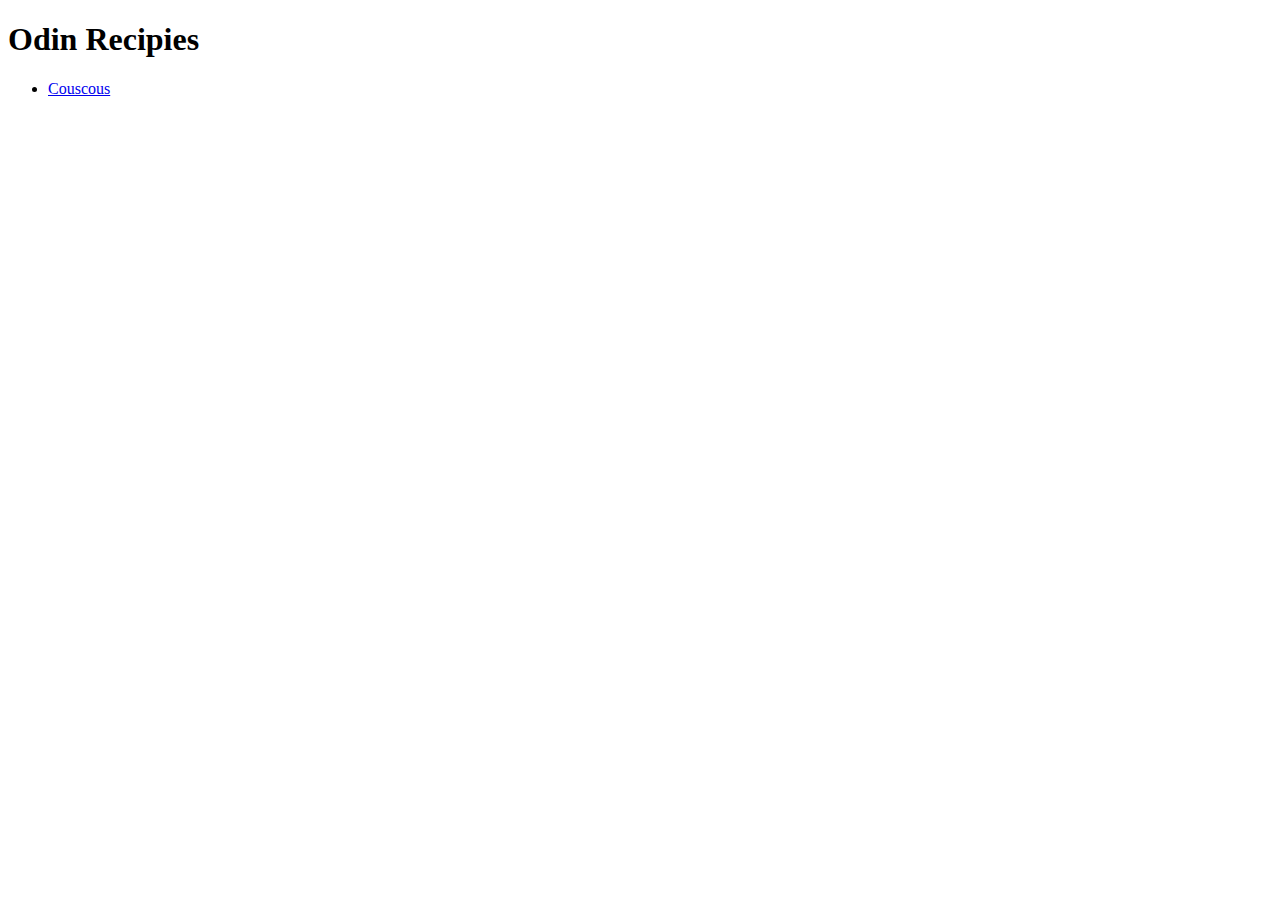
==== index.html @ f6f5823e "Create homepage 'index.html' with a single nav item" ====
<!DOCTYPE html>
<html lang="en">

<head>
    <meta charset="UTF-8">
    <meta http-equiv="X-UA-Compatible" content="IE=edge">
    <meta name="viewport" content="width=device-width, initial-scale=1.0">
    <title>Chef Odin</title>
</head>

<body>
    <header>
        <h1>Odin Recipies</h1>
        <nav>
            <ul>
                <!-- li tag is block level so the anchor tag must go inside it  -->
                <li><a href="/recipies/couscous.html">Couscous</a></li>
            </ul>
        </nav>
    </header>
</body>

</html>
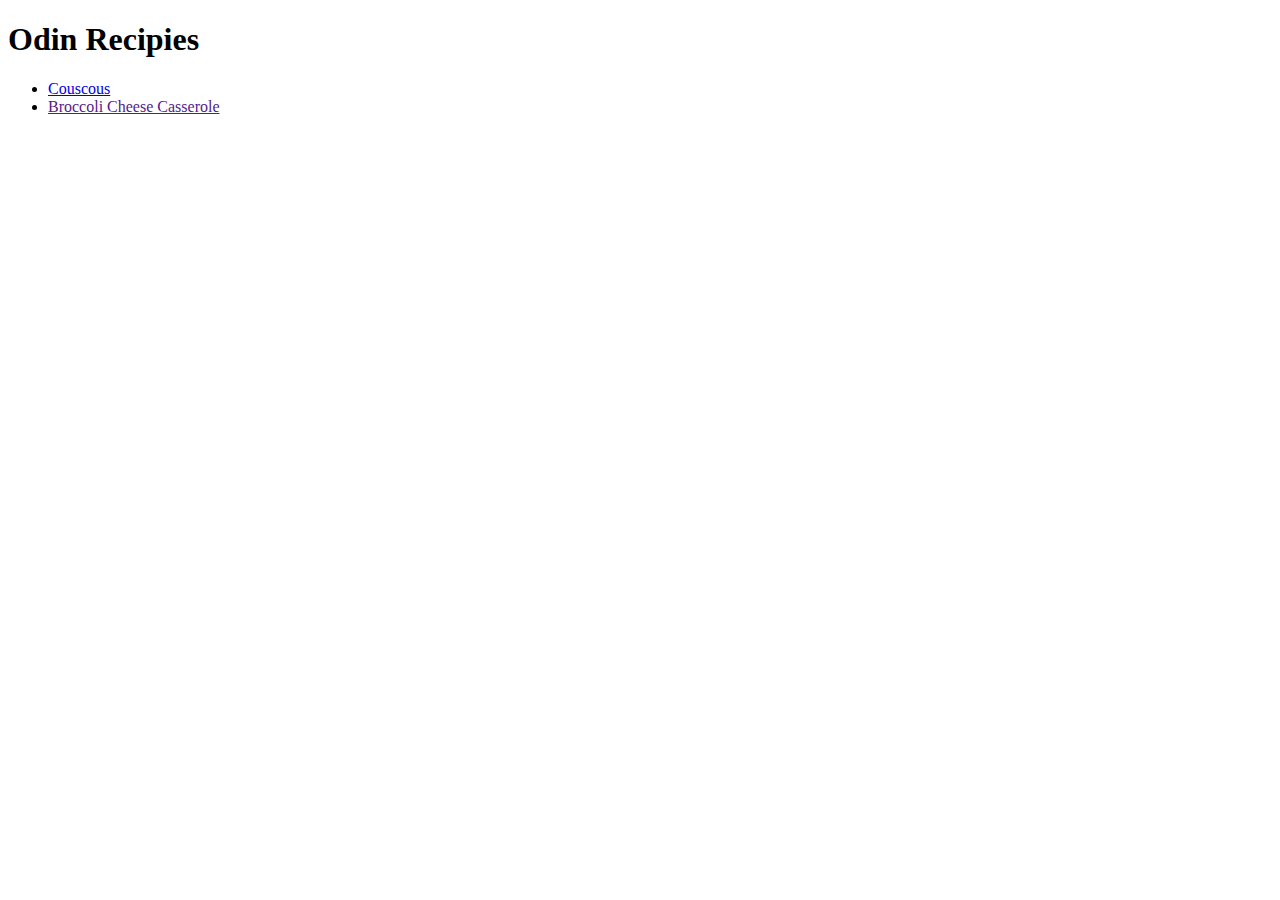
==== commit 9b04ad7d: "Add navigation to all pages" ====
--- a/index.html
+++ b/index.html
@@ -15,6 +15,7 @@
             <ul>
                 <!-- li tag is block level so the anchor tag must go inside it  -->
                 <li><a href="/recipies/couscous.html">Couscous</a></li>
+                <li><a href="">Broccoli Cheese Casserole</a></li>
             </ul>
         </nav>
     </header>
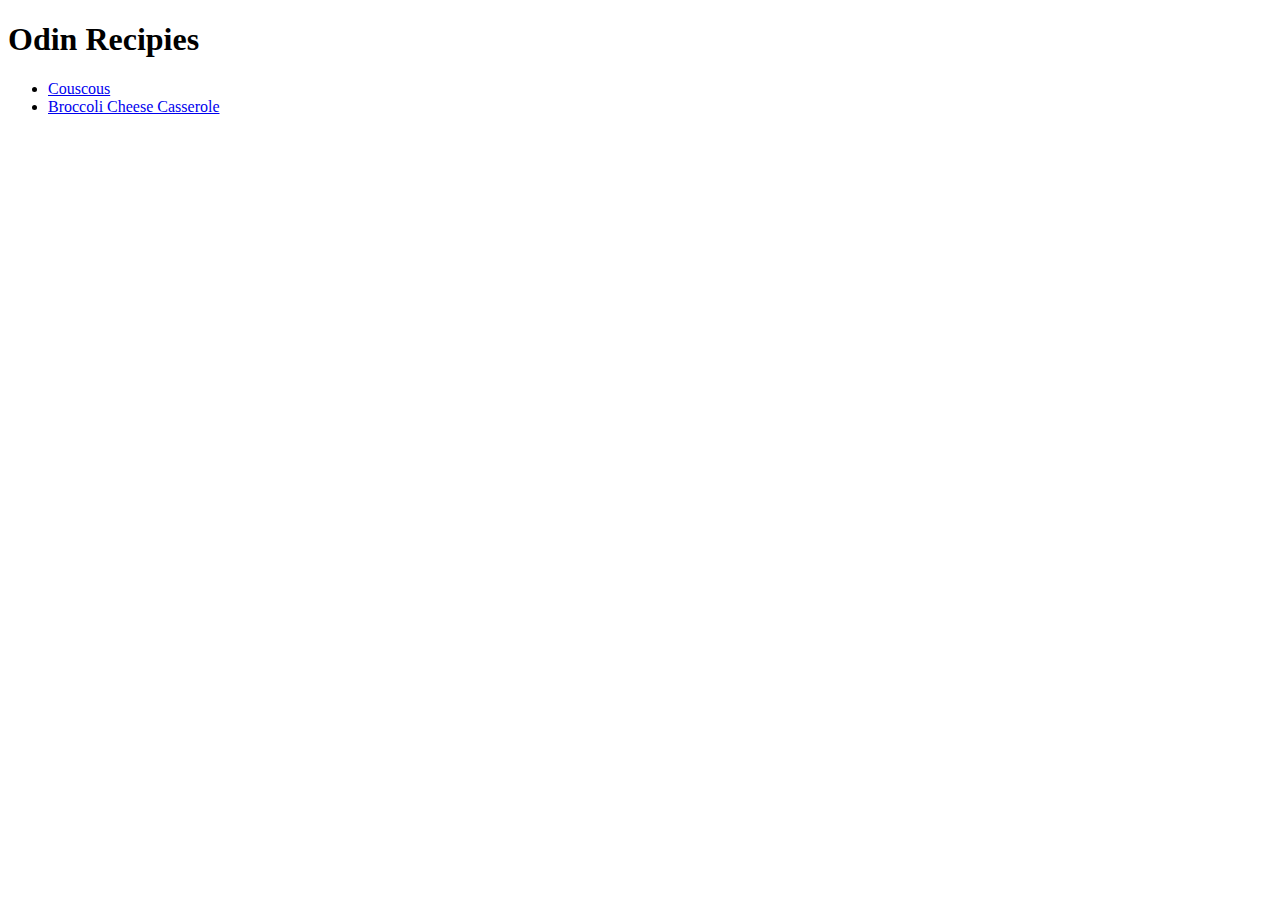
==== commit 8a850c73: "Edit homepage broken navigation" ====
--- a/index.html
+++ b/index.html
@@ -15,7 +15,7 @@
             <ul>
                 <!-- li tag is block level so the anchor tag must go inside it  -->
                 <li><a href="/recipies/couscous.html">Couscous</a></li>
-                <li><a href="">Broccoli Cheese Casserole</a></li>
+                <li><a href="/recipies/broccoli-cheese-casserole.html">Broccoli Cheese Casserole</a></li>
             </ul>
         </nav>
     </header>
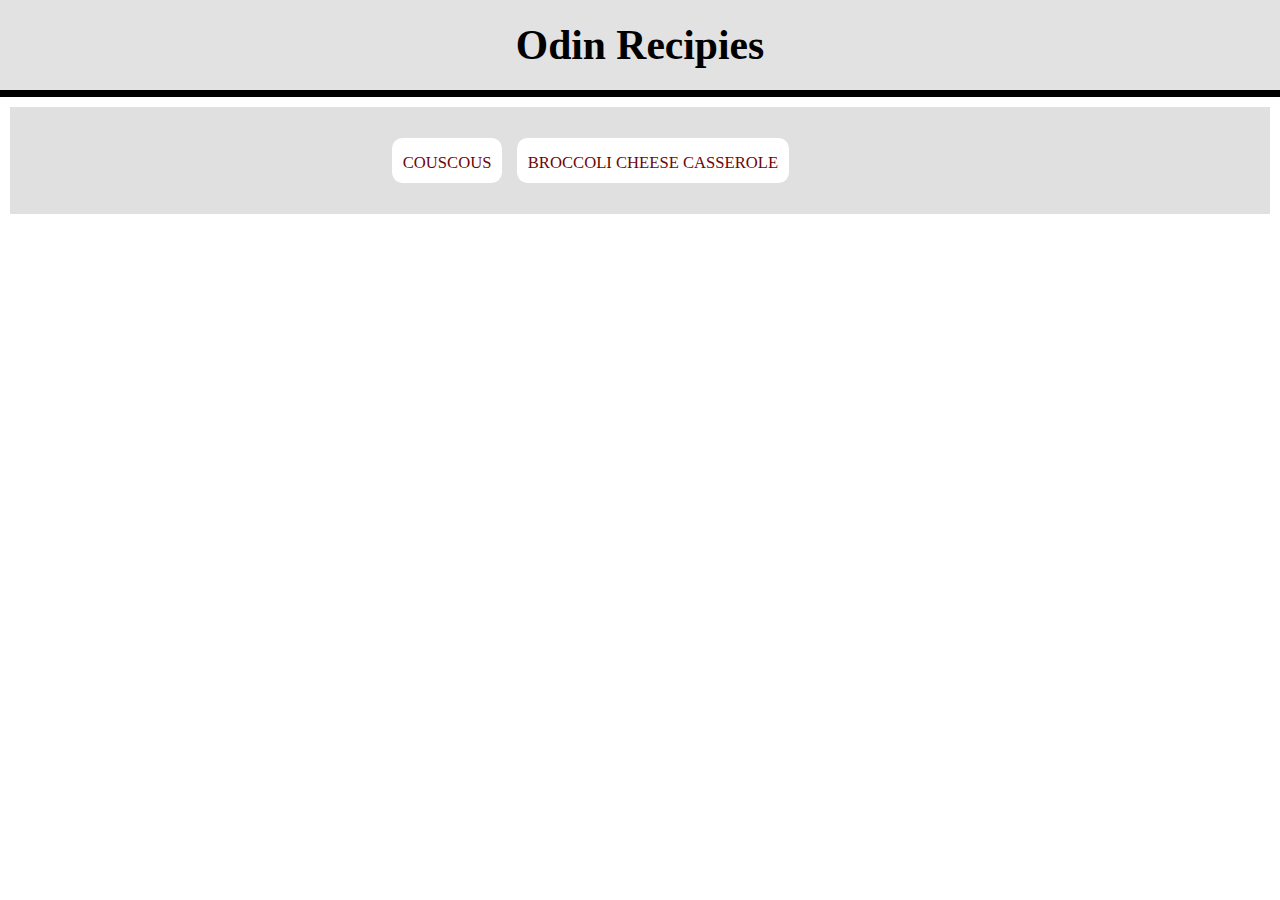
==== commit fd9601f7: "Tweak style of the pages" ====
--- a/index.html
+++ b/index.html
@@ -6,6 +6,7 @@
     <meta http-equiv="X-UA-Compatible" content="IE=edge">
     <meta name="viewport" content="width=device-width, initial-scale=1.0">
     <title>Chef Odin</title>
+    <link rel="stylesheet" href="styles/style.css">
 </head>
 
 <body>
@@ -14,8 +15,8 @@
         <nav>
             <ul>
                 <!-- li tag is block level so the anchor tag must go inside it  -->
-                <li><a href="/recipies/couscous.html">Couscous</a></li>
-                <li><a href="/recipies/broccoli-cheese-casserole.html">Broccoli Cheese Casserole</a></li>
+                <li><a href="./recipies/couscous.html" title="Couscous Recipies">Couscous</a></li>
+                <li><a href="./recipies/broccoli-cheese-casserole.html" title ="Broccoli Cheese Casserole Recipie Page">Broccoli Cheese Casserole</a></li>
             </ul>
         </nav>
     </header>
--- a/styles/style.css
+++ b/styles/style.css
@@ -0,0 +1,45 @@
+:root{
+    box-sizing: border-box;
+    font-size:calc(0.5em + 1vw);
+}
+
+body{
+    background-color:#ffffff;
+    /* color:rgb(109, 7, 7); */
+    margin: 0;
+    height:100vh;
+}
+
+h1{
+    border-bottom: 7px solid black;
+    text-align: center;
+    padding: .5em;
+    margin: 0;
+    background-color: rgb(226, 226, 226);
+}
+nav{
+    background-color: rgb(224, 224, 224);
+    padding:0.5em;
+    margin:0.5em
+}
+
+nav >ul{
+    padding-left: 30%;
+    list-style: none;
+
+}
+nav ul li{
+    
+    display: inline-block;
+    margin-right: 0.5em;
+    padding: 0.5em;
+    border-radius: 0.5em;
+    background-color: rgb(255, 255, 255);
+}
+li > a{
+    text-decoration: none;
+    color:black;
+    text-transform: uppercase;
+    font-size: 0.8em;
+    color:rgb(109, 7, 7)
+}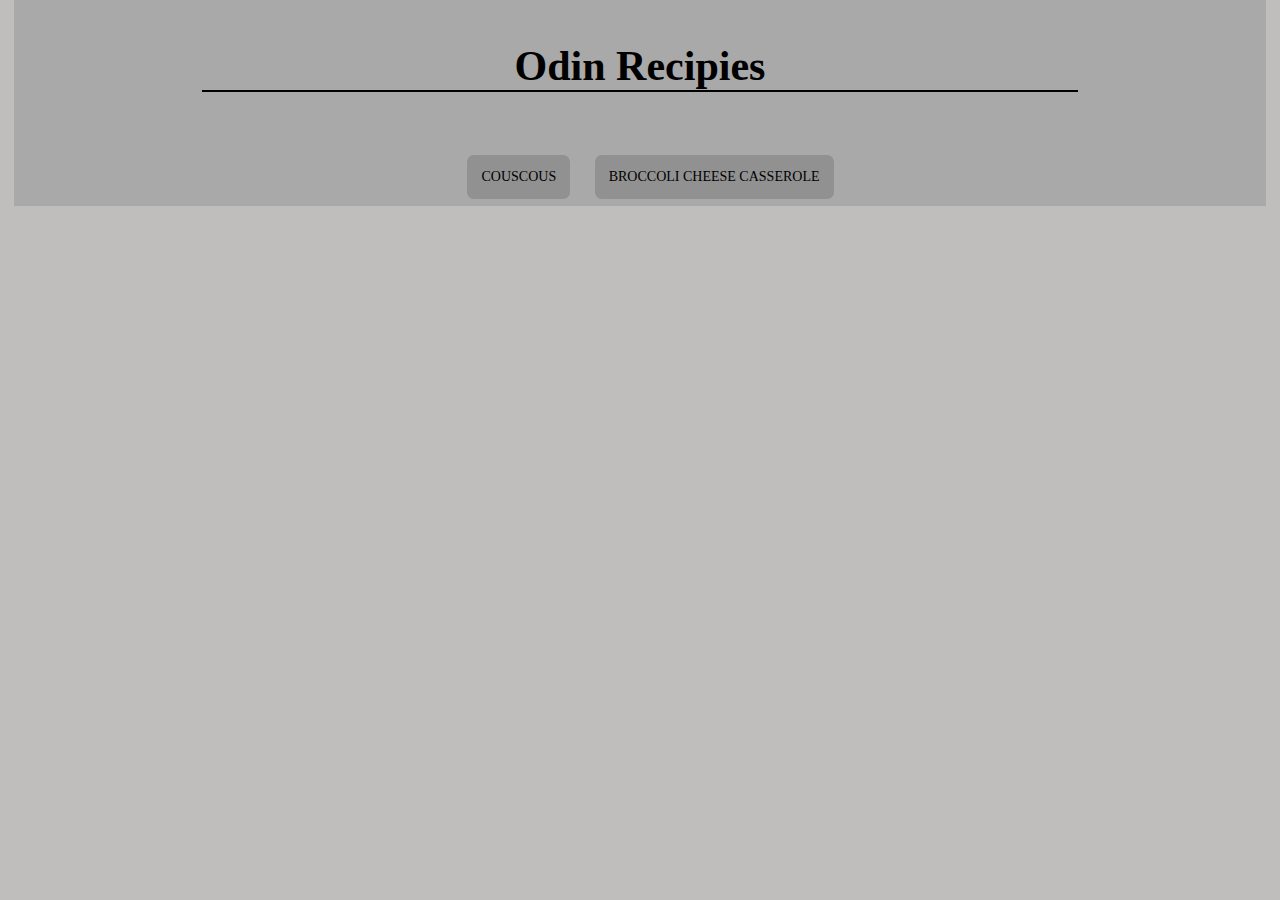
==== commit e951a32a: "Edit style of the pages to a general theme" ====
--- a/index.html
+++ b/index.html
@@ -10,15 +10,19 @@
 </head>
 
 <body>
-    <header>
-        <h1>Odin Recipies</h1>
-        <nav>
-            <ul>
+    <header class="header">
+        <h1 class = "header-heading">Odin Recipies
+            <div></div>
+        </h1>
+        
+        <nav  class="nav"  >
+            <ul class = "nav-list">
                 <!-- li tag is block level so the anchor tag must go inside it  -->
-                <li><a href="./recipies/couscous.html" title="Couscous Recipies">Couscous</a></li>
-                <li><a href="./recipies/broccoli-cheese-casserole.html" title ="Broccoli Cheese Casserole Recipie Page">Broccoli Cheese Casserole</a></li>
+                <li><a class ="nav-item" href="./recipies/couscous.html" title="Couscous Recipies">Couscous</a></li>
+                <li><a class = "nav-item" href="./recipies/broccoli-cheese-casserole.html" title ="Broccoli Cheese Casserole Recipie Page">Broccoli Cheese Casserole</a></li>
             </ul>
         </nav>
+        
     </header>
 </body>
 
--- a/styles/style.css
+++ b/styles/style.css
@@ -1,45 +1,102 @@
 :root{
-    box-sizing: border-box;
-    font-size:calc(0.5em + 1vw);
+font-size: 0.875em;
+box-sizing: border-box;
+--main-color :black;
+--secondary-color:white;
 }
 
-body{
-    background-color:#ffffff;
-    /* color:rgb(109, 7, 7); */
-    margin: 0;
-    height:100vh;
+*,::after,::before{
+    box-sizing: inherit;
 }
 
-h1{
-    border-bottom: 7px solid black;
-    text-align: center;
-    padding: .5em;
-    margin: 0;
-    background-color: rgb(226, 226, 226);
+body *+*{
+    margin-top: 1.5em;
 }
-nav{
-    background-color: rgb(224, 224, 224);
-    padding:0.5em;
-    margin:0.5em
+body{
+margin:0 1em;
+background-color: rgb(192, 189, 189);
+
 }
 
-nav >ul{
-    padding-left: 30%;
-    list-style: none;
+.header{
+    /* border:1px solid black; */
+    background-color: darkgrey;
+    padding-bottom: 0.5em;
 
 }
-nav ul li{
+
+.header-heading{
+    font-size: 3rem;
+    font-weight: 550;
+    /* border:1px solid black; */
     
-    display: inline-block;
-    margin-right: 0.5em;
-    padding: 0.5em;
+    margin: 0;
+    padding: 1em 0;
+    text-align: center;
+
+}
+.header-heading > span{
+
+}
+.nav{
+    
+    font-size: 1rem;
+    /* border: 1px solid red; */
+
+}
+
+.nav-list{
+    /* border:1px solid green; */
+    text-align: center;
+    list-style: none;
+    padding: 0;
+    margin: 0;
+}
+
+/* li elements */
+.nav-list li{
+
+display: inline-block;
+margin-left:1.5em ;
+
+margin-top: 0;
+/* padding: 1em 0; */
+}
+
+
+
+.nav-item{
+    /* border:1px solid yellow; */
+    background-color: rgb(145, 145, 145);
+    display: block;
+    padding: 1em;
     border-radius: 0.5em;
-    background-color: rgb(255, 255, 255);
+    color:black;
+    text-decoration: none;
+    text-transform: uppercase;
 }
-li > a{
-    text-decoration: none;
-    color:black;
-    text-transform: uppercase;
-    font-size: 0.8em;
-    color:rgb(109, 7, 7)
+.nav-item:link{
+
+
+
+
+}
+
+.nav-item:visited{
+    color:rgb(43, 41, 41)
+ 
+}
+
+.nav-item:hover{
+color:white;
+}
+
+.header  div { 
+    margin:0 auto;
+    border:1px solid black;
+    width:70%;
+}
+img{
+    width: 400px;
+    height: auto;
 }